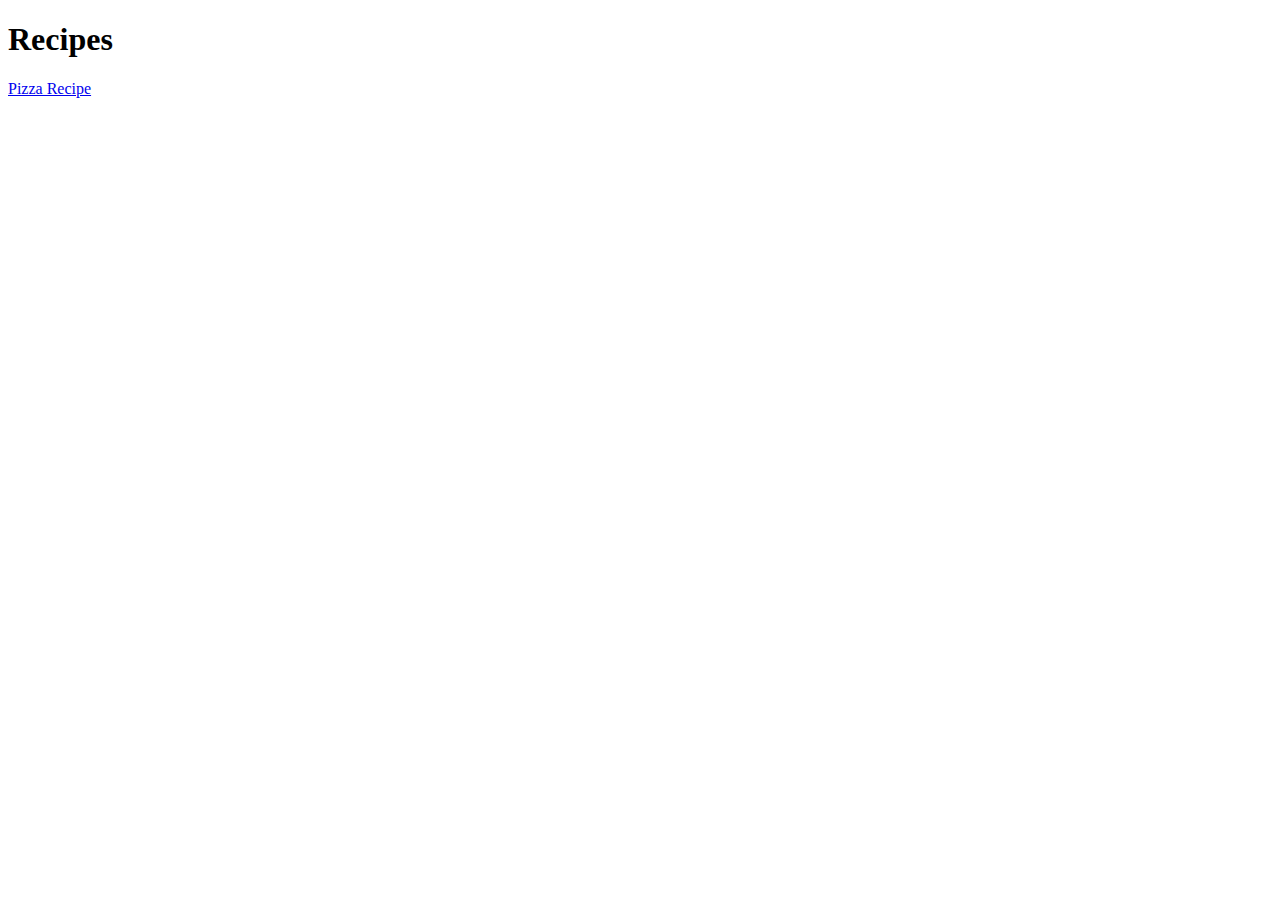
==== index.html @ 543f6cc1 "Added README and boilerplate" ====
<!DOCTYPE html>
<html lang="en">

<head>
    <meta charset="UTF-8">
    <meta http-equiv="X-UA-Compatible" content="IE=edge">
    <meta name="viewport" content="width=device-width, initial-scale=1.0">
    <title>Document</title>
</head>

<body>
    <h1>Recipes</h1>

    <a href="./Recipes/pizza.html">Pizza Recipe</a>
</body>

</html>
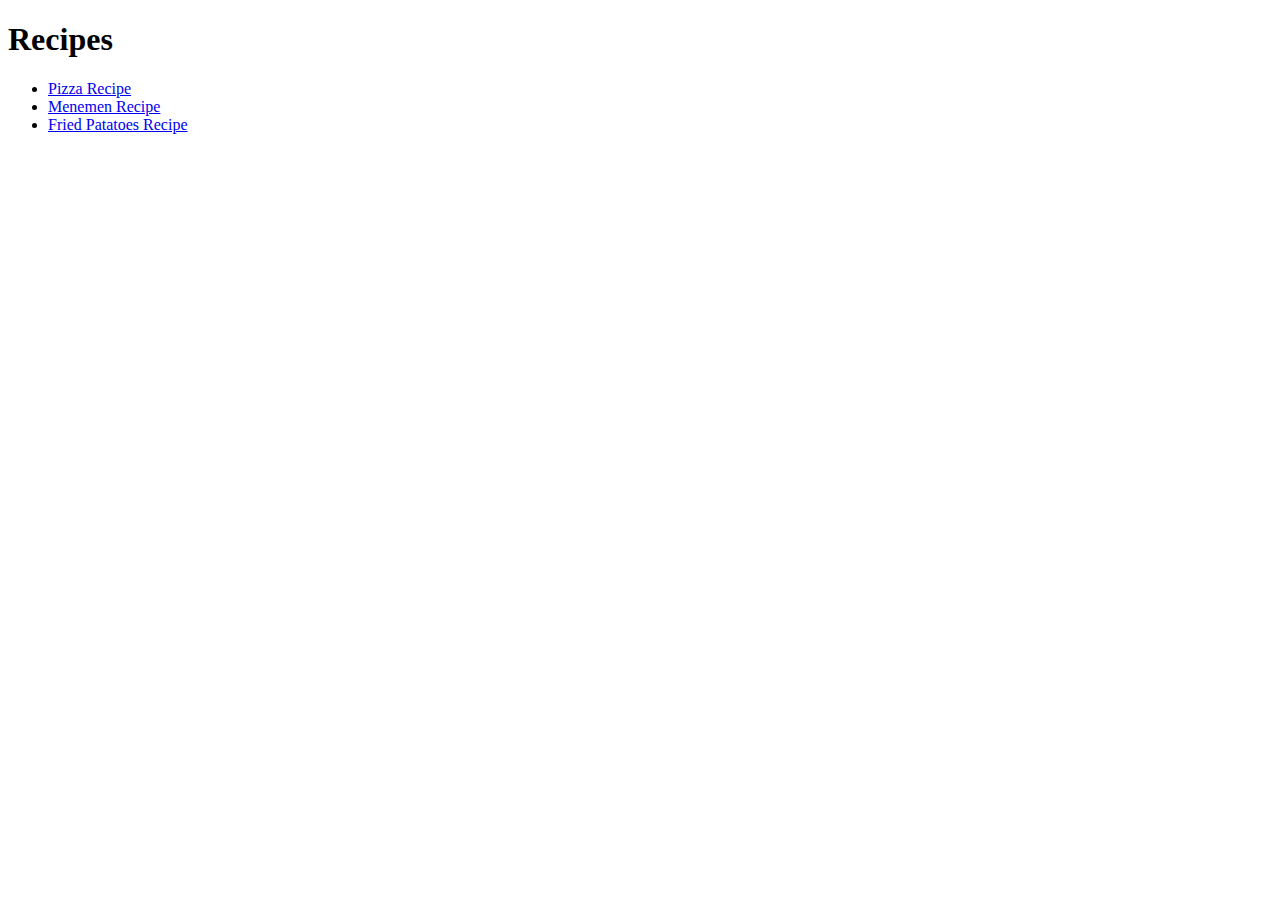
==== commit f135409c: "Added 2 more recipes" ====
--- a/index.html
+++ b/index.html
@@ -5,13 +5,18 @@
     <meta charset="UTF-8">
     <meta http-equiv="X-UA-Compatible" content="IE=edge">
     <meta name="viewport" content="width=device-width, initial-scale=1.0">
-    <title>Document</title>
+    <title>Recipes</title>
 </head>
 
 <body>
     <h1>Recipes</h1>
 
-    <a href="./Recipes/pizza.html">Pizza Recipe</a>
+
+    <ul>
+        <li> <a href="./Recipes/pizza.html">Pizza Recipe</a></li>
+        <li> <a href="./Recipes/menemen.html">Menemen Recipe</a></li>
+        <li><a href="./Recipes/friedpatatoes.html">Fried Patatoes Recipe</a></li>
+    </ul>
 </body>
 
 </html>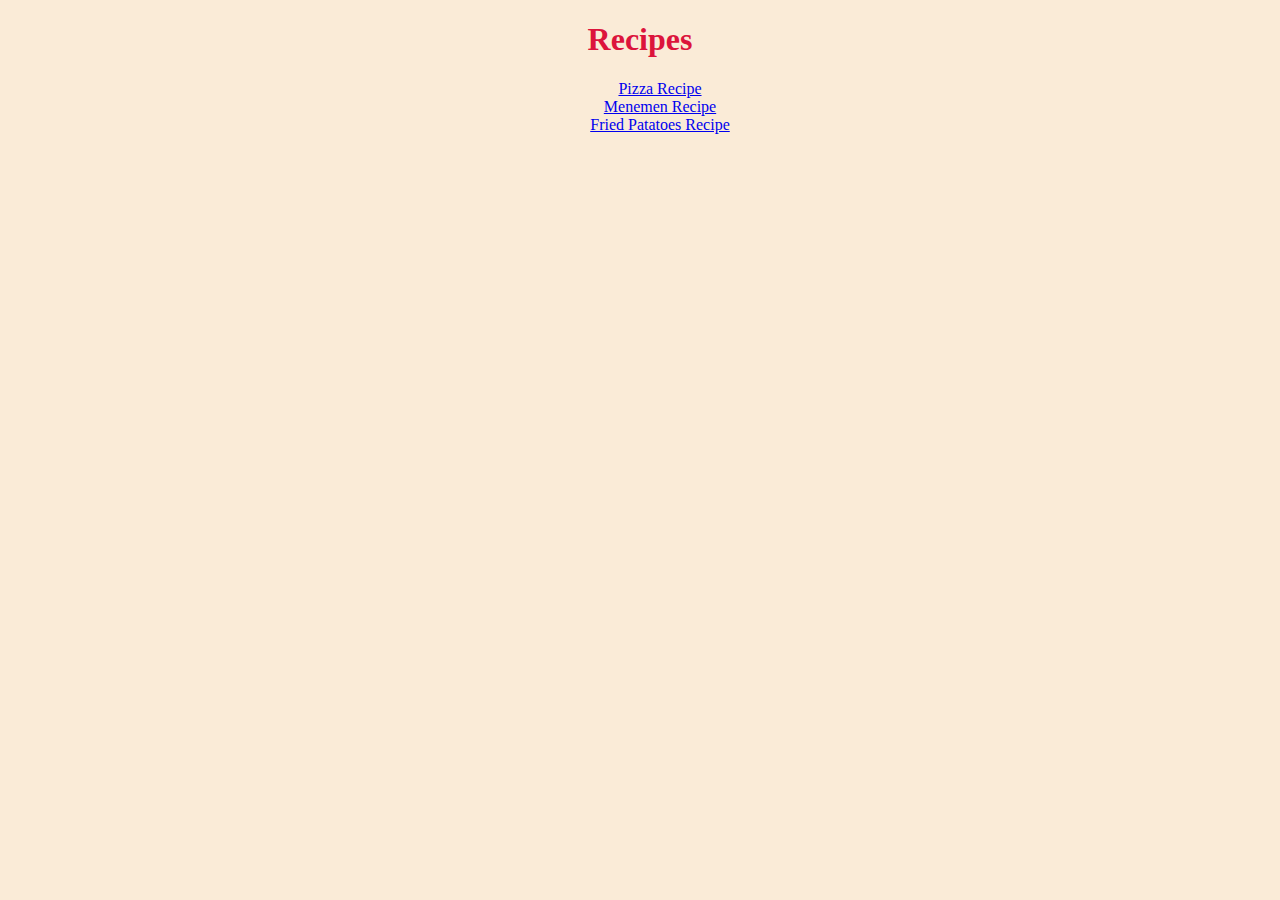
==== commit dd025d87: "Added CSS" ====
--- a/index.html
+++ b/index.html
@@ -2,6 +2,7 @@
 <html lang="en">
 
 <head>
+    <link rel="stylesheet" href="styles.css">
     <meta charset="UTF-8">
     <meta http-equiv="X-UA-Compatible" content="IE=edge">
     <meta name="viewport" content="width=device-width, initial-scale=1.0">
--- a/styles.css
+++ b/styles.css
@@ -0,0 +1,25 @@
+h1 {
+    color: crimson;
+    text-align: center;
+}
+
+* {
+    background-color: antiquewhite;
+}
+
+img {
+    height: auto;
+    width: 300px;
+
+    display: block;
+    margin: 0 auto;
+}
+
+.bottomLine {
+    text-align: center;
+}
+
+ul {
+    text-align: center;
+    list-style: none;
+}